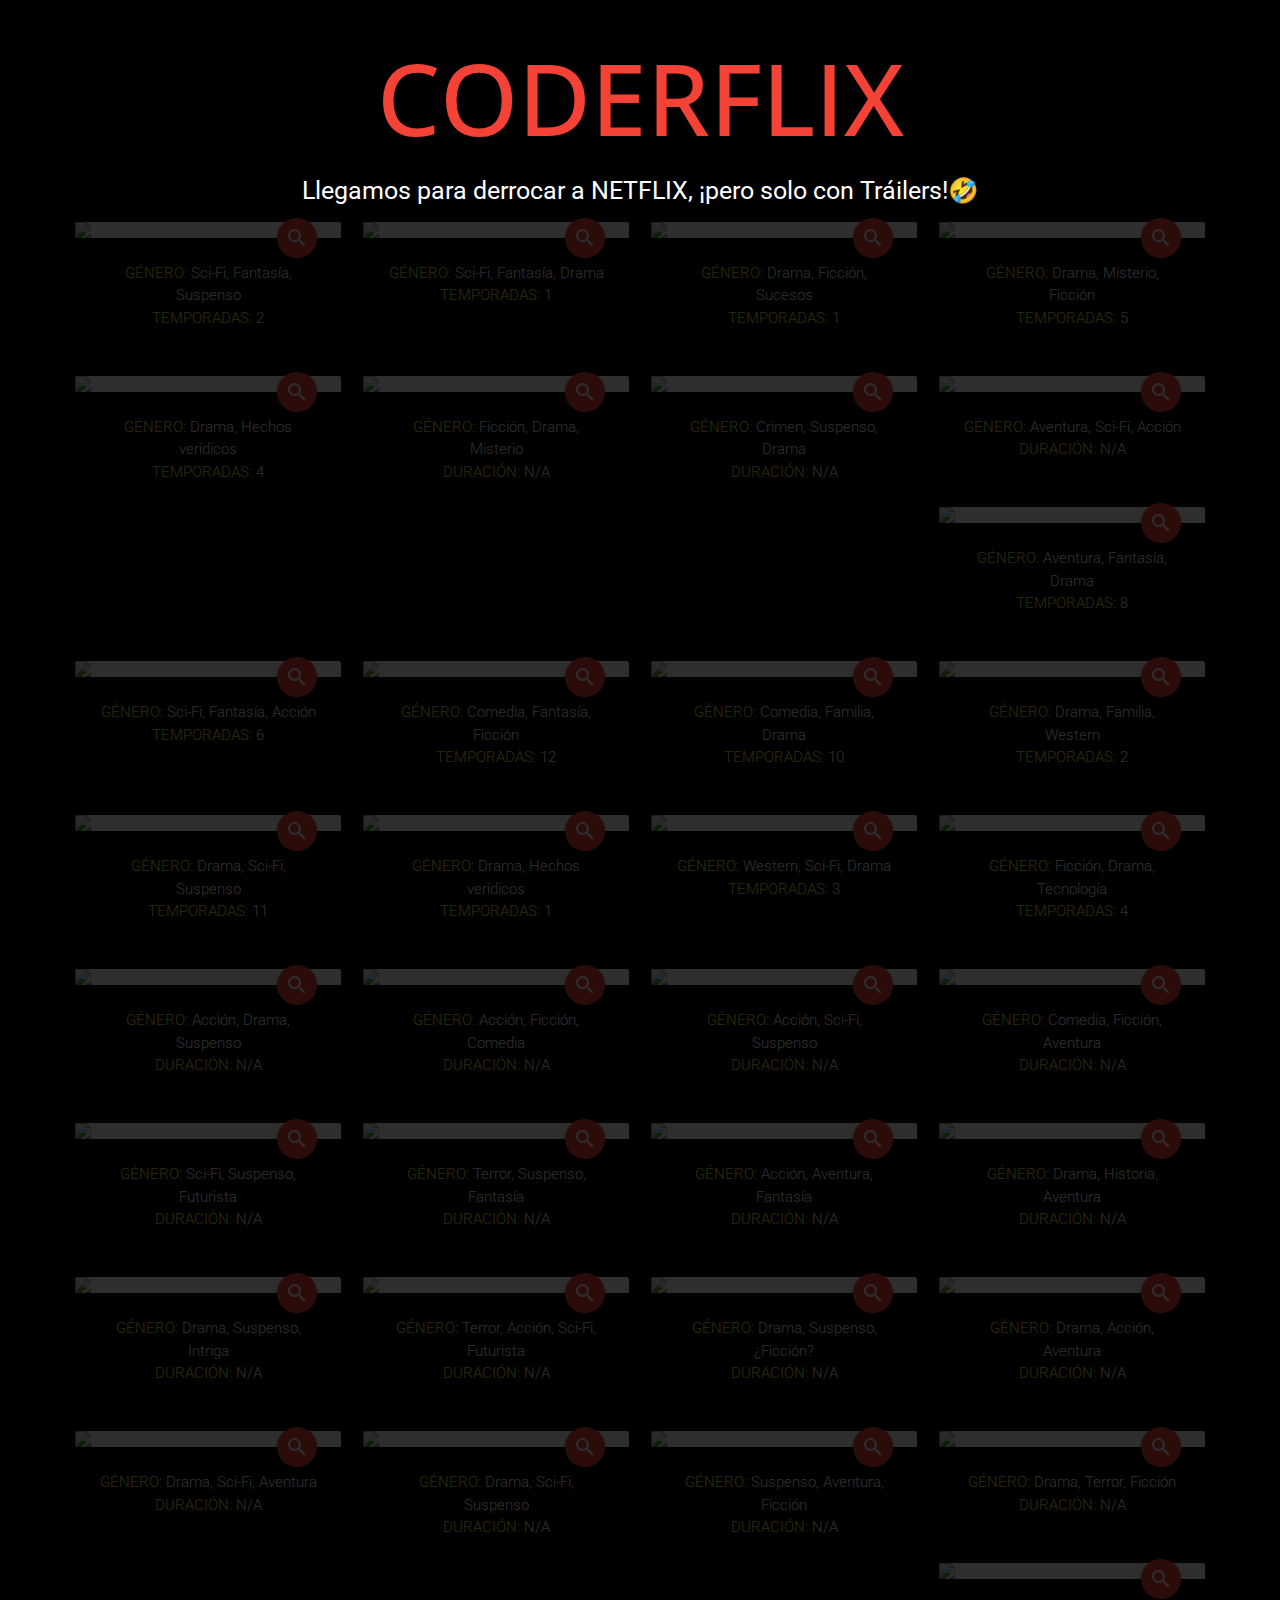
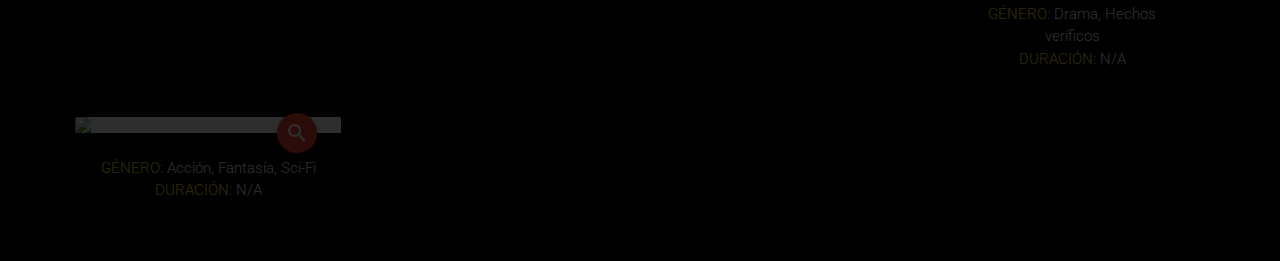
==== Ajax Coderflix 2.0/index.html @ fbe273c6 "A new version for AJAX Coderflix" ====
<!DOCTYPE html>
<html lang="es">
<head>
    <meta charset="UTF-8">
    <title>Animaciones JQuery</title>
    <meta name="viewport" content="width=device-width, initial-scale=1.0">
    <link href="https://fonts.googleapis.com/icon?family=Material+Icons" rel="stylesheet">
    <link rel="stylesheet" href="https://cdnjs.cloudflare.com/ajax/libs/materialize/1.0.0/css/materialize.min.css">
    <script src="https://cdnjs.cloudflare.com/ajax/libs/materialize/1.0.0/js/materialize.min.js"></script>
    <script src="https://code.jquery.com/jquery-3.6.0.min.js"></script>
    <script src="js/ajax.js"></script>
    <link rel="stylesheet" href="css/styles.css">
</head>
<body>
    <div class="center" id="titulo" style="display: none;">
        <h1 class="red-text darken-3">CODERFLIX</h1>
        <h5 class="blanco">Llegamos para derrocar a NETFLIX, ¡pero solo con Tráilers!🤣</h5>
    </div>
    <div id="contenido" class="row center" style="display:none">
        <!-- <div class="col s12 m6 l3">
            <div class="card z-depth-2">
                <div class="card-image">
                   <img src="https://ferpro.online/ejemplos/coderflix/posters/4.jpg">
                   <a class="btn-floating halfway-fab waves-effect waves-light red"><i class="material-icons">search</i></a>
                </div>
                <div class="card-content black">
                   <p class="yellow-text">GÉNERO: <span class="white-text">Drama, Misterio, Ficción</span></p>
                   <p class="yellow-text">TEMPORADAS: <span class="white-text">5</span></p>
                </div>
            </div>
        </div>
        <div class="col s12 m6 l3">
            <div class="card z-depth-2">
                <div class="card-image">
                    <img src="https://ferpro.online/ejemplos/coderflix/posters/3.jpg">
                   <a class="btn-floating halfway-fab waves-effect waves-light red"><i class="material-icons">search</i></a>
                </div>
                <div class="card-content black">
                   <p class="yellow-text">GÉNERO: <span class="white-text">Ciencia Ficción, Fantasía</span></p>
                   <p class="yellow-text">TEMPORADAS: <span class="white-text">2</span></p>
                </div>
            </div>
        </div>     -->
    </div>
    <!-- <div class="center red-text">
        <i class="large material-icons">movie</i>
        <h4 >No se pudo recuperar el contenido</h4>
        <h5>Intente nuevamente en unos segundos...</h5>
        <i class="large material-icons">sentiment_very_dissatisfied</i>
    </div> -->
</body>
</html>
---- Ajax Coderflix 2.0/css/styles.css ----
@import url('https://fonts.googleapis.com/css2?family=Material+Icons&family=Open+Sans+Condensed:wght@300;700&family=Roboto:wght@300;700&display=swap');

body {
    font-family: 'Roboto', Arial, Helvetica, sans-serif;
    margin-left: 5%;
    margin-right: 5%;
    background-color: black;
}

h1, h2, h3 {
    font-family: 'Open Sans Condensed', sans-serif;
}

h1 {
    font-size: 100px;
    font-weight: 500;
    font-stretch: wider;
}

p, span, input {
    font-weight: 300;
}

.blanco {
    color: white !important;
}
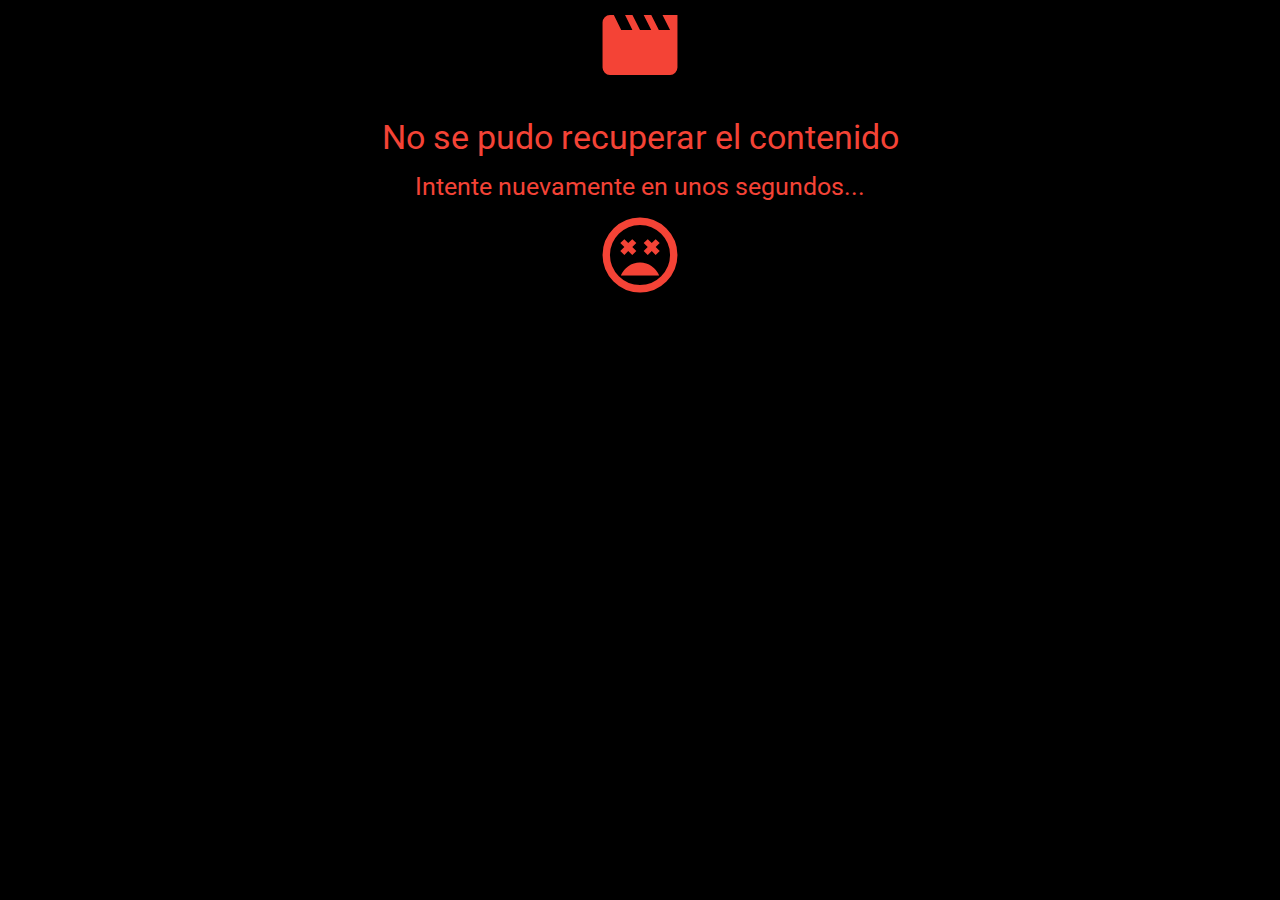
==== commit 11fb04c2: "Testing of the day" ====
--- a/Ajax Coderflix 2.0/index.html
+++ b/Ajax Coderflix 2.0/index.html
@@ -2,22 +2,22 @@
 <html lang="es">
 <head>
     <meta charset="UTF-8">
-    <title>Animaciones JQuery</title>
+    <title>Coderflix</title>
     <meta name="viewport" content="width=device-width, initial-scale=1.0">
     <link href="https://fonts.googleapis.com/icon?family=Material+Icons" rel="stylesheet">
     <link rel="stylesheet" href="https://cdnjs.cloudflare.com/ajax/libs/materialize/1.0.0/css/materialize.min.css">
     <script src="https://cdnjs.cloudflare.com/ajax/libs/materialize/1.0.0/js/materialize.min.js"></script>
     <script src="https://code.jquery.com/jquery-3.6.0.min.js"></script>
-    <script src="js/ajax.js"></script>
+    <!-- <script src="js/ajax.js"></script> -->
     <link rel="stylesheet" href="css/styles.css">
 </head>
 <body>
     <div class="center" id="titulo" style="display: none;">
         <h1 class="red-text darken-3">CODERFLIX</h1>
-        <h5 class="blanco">Llegamos para derrocar a NETFLIX, ¡pero solo con Tráilers!🤣</h5>
+        <h5 class="blanco">Llegamos para derrocar a NETFLIX, ¡pero solo con Tráilers! 🤣</h5>
     </div>
     <div id="contenido" class="row center" style="display:none">
-        <!-- <div class="col s12 m6 l3">
+        <div class="col s12 m6 l3">
             <div class="card z-depth-2">
                 <div class="card-image">
                    <img src="https://ferpro.online/ejemplos/coderflix/posters/4.jpg">
@@ -40,13 +40,13 @@
                    <p class="yellow-text">TEMPORADAS: <span class="white-text">2</span></p>
                 </div>
             </div>
-        </div>     -->
+        </div>    
     </div>
-    <!-- <div class="center red-text">
+    <div class="center red-text">
         <i class="large material-icons">movie</i>
         <h4 >No se pudo recuperar el contenido</h4>
         <h5>Intente nuevamente en unos segundos...</h5>
         <i class="large material-icons">sentiment_very_dissatisfied</i>
-    </div> -->
+    </div>
 </body>
 </html>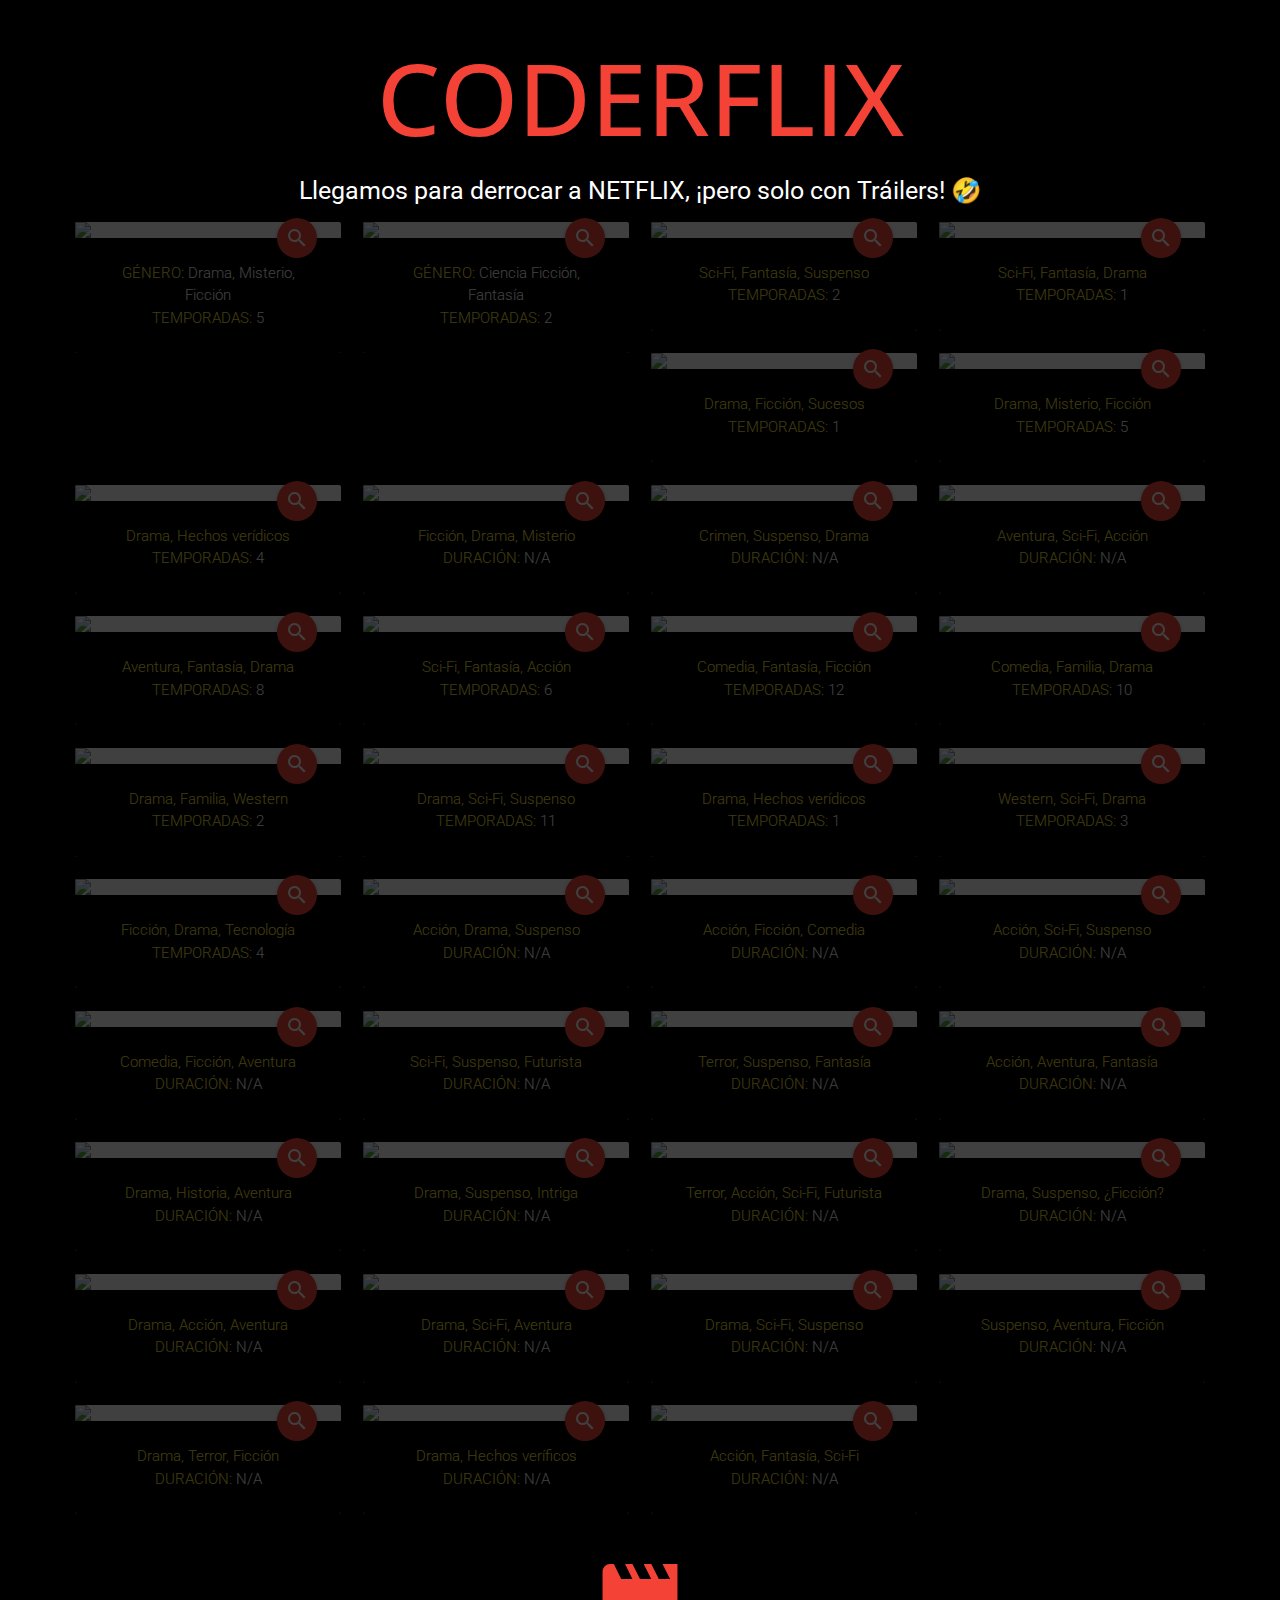
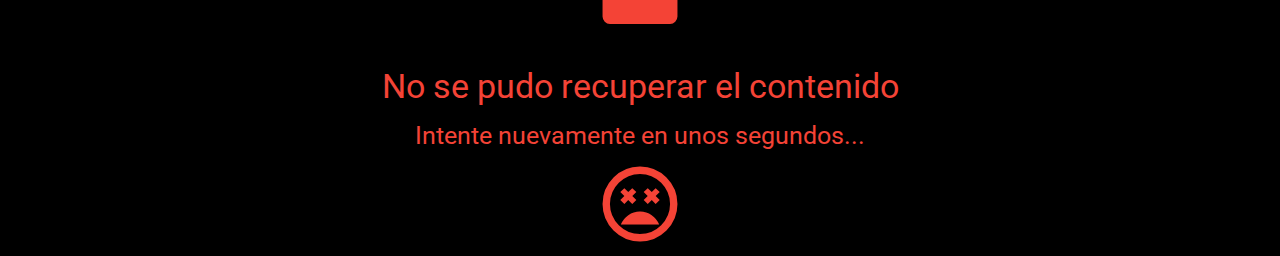
==== commit 764c4c72: "Update index.html" ====
--- a/Ajax Coderflix 2.0/index.html
+++ b/Ajax Coderflix 2.0/index.html
@@ -8,7 +8,7 @@
     <link rel="stylesheet" href="https://cdnjs.cloudflare.com/ajax/libs/materialize/1.0.0/css/materialize.min.css">
     <script src="https://cdnjs.cloudflare.com/ajax/libs/materialize/1.0.0/js/materialize.min.js"></script>
     <script src="https://code.jquery.com/jquery-3.6.0.min.js"></script>
-    <!-- <script src="js/ajax.js"></script> -->
+    <script src="js/ajax.js"></script>
     <link rel="stylesheet" href="css/styles.css">
 </head>
 <body>
